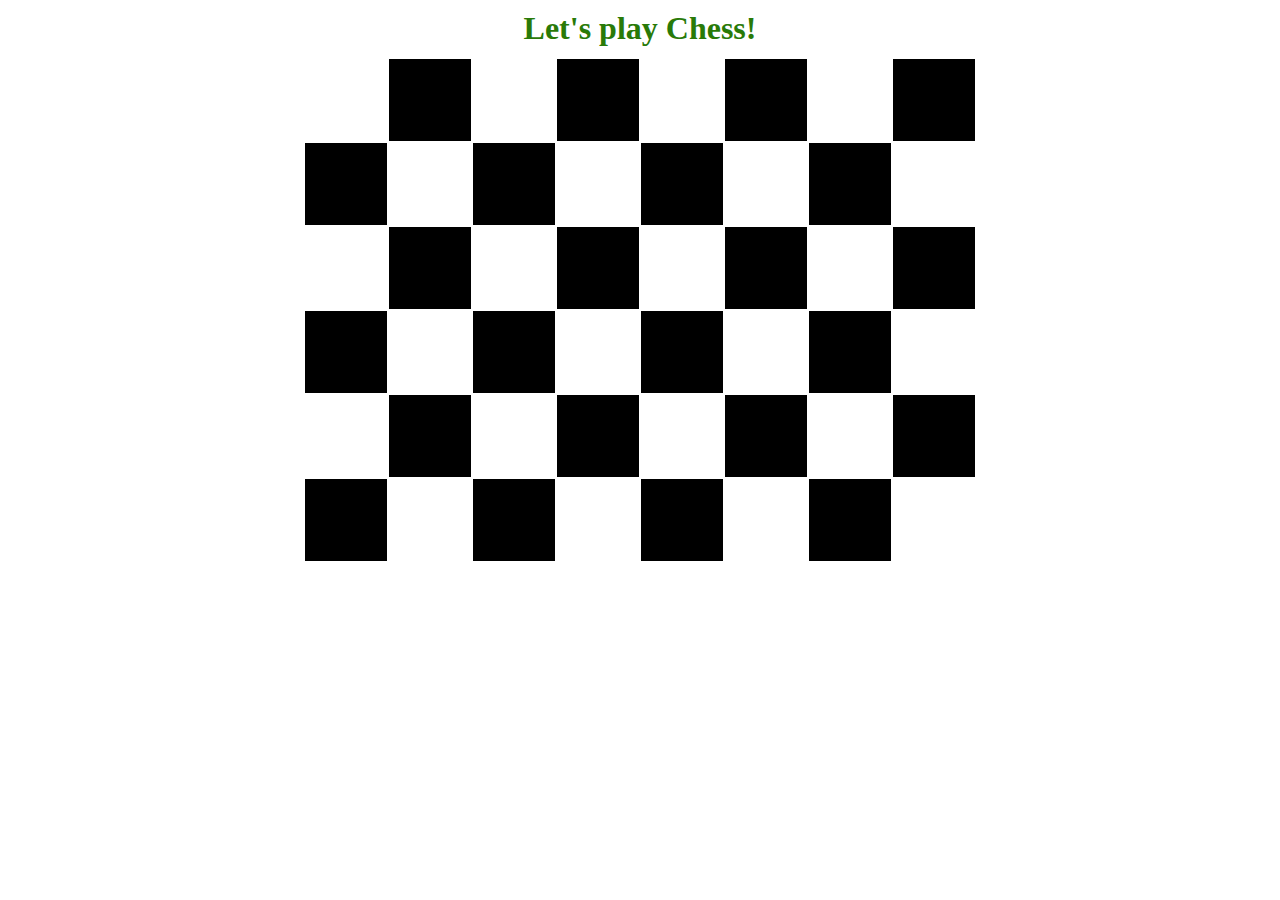
==== pw/Act02/index.html @ 278c5d93 "add chess" ====
<!DOCTYPE html>
<html lang="en">
<head>
  <meta charset="UTF-8">
  <link rel="stylesheet" href="style.css" type="text/css">
  <title>Chess</title>
</head>
<body>
  <h1>Let's play Chess!</h1>
  <table>
    <tr>
      <td class="border-bottom border-right"></td>
      <td class="border-bottom bg "></td>
      <td class="border-bottom border-left "></td>
      <td class="border-bottom border-left bg"></td>
      <td class="border-bottom border-left "></td>
      <td class="border-bottom border-left bg"></td>
      <td class="border-bottom border-left "></td>
      <td class="border-left bg"></td>
    </tr>
    <tr>
        <td class="border-bottom border-right bg"></td>
        <td class="border-bottom"></td>
        <td class="border-bottom border-left bg"></td>
        <td class="border-bottom border-left"></td>
        <td class="border-bottom border-left bg"></td>
        <td class="border-bottom border-left"></td>
        <td class="border-bottom border-left bg"></td>
        <td class="border-bottom border-left"></td>
      </tr>
      <tr>
        <td class="border-bottom border-right"></td>
        <td class="border-bottom bg"></td>
        <td class="border-bottom border-left"></td>
        <td class="border-bottom border-left bg"></td>
        <td class="border-bottom border-left"></td>
        <td class="border-bottom border-left bg"></td>
        <td class="border-bottom border-left"></td>
        <td class="border-bottom border-left bg"></td>
      </tr>
      <tr>
        <td class="border-bottom border-right bg"></td>
        <td class="border-bottom"></td>
        <td class="border-bottom border-left bg"></td>
        <td class="border-bottom border-left"></td>
        <td class="border-bottom border-left bg"></td>
        <td class="border-bottom border-left"></td>
        <td class="border-bottom border-left bg"></td>
        <td class="border-bottom border-left"></td>
      </tr>
      <tr>
        <td class="border-bottom border-right"></td>
        <td class="border-bottom bg"></td>
        <td class="border-bottom border-left"></td>
        <td class="border-bottom border-left bg"></td>
        <td class="border-bottom border-left"></td>
        <td class="border-bottom border-left bg"></td>
        <td class="border-bottom border-left"></td>
        <td class="border-bottom border-left bg"></td>
      </tr>
      <tr>
        <td class="bg border-right"></td>
        <td class=""></td>
        <td class="bg border-left"></td>
        <td class=" border-left"></td>
        <td class="bg border-left"></td>
        <td class=" border-left"></td>
        <td class="bg border-left"></td>
        <td class=" border-left"></td>
      </tr>
  </table>
</body>
</html>
---- pw/Act02/style.css ----
h1 {
    width: fit-content;
    margin: 10px auto;
    color: rgb(41, 122, 8);
    align: "center";
}

table{
    margin-left: auto;
    margin-right: auto;
}

td {
    width: 80px;
    height: 80px;

}
.bg{
    background-color: black;
}

td:hover {
    background-color: rgba(255, 0, 0, 0.5);
}
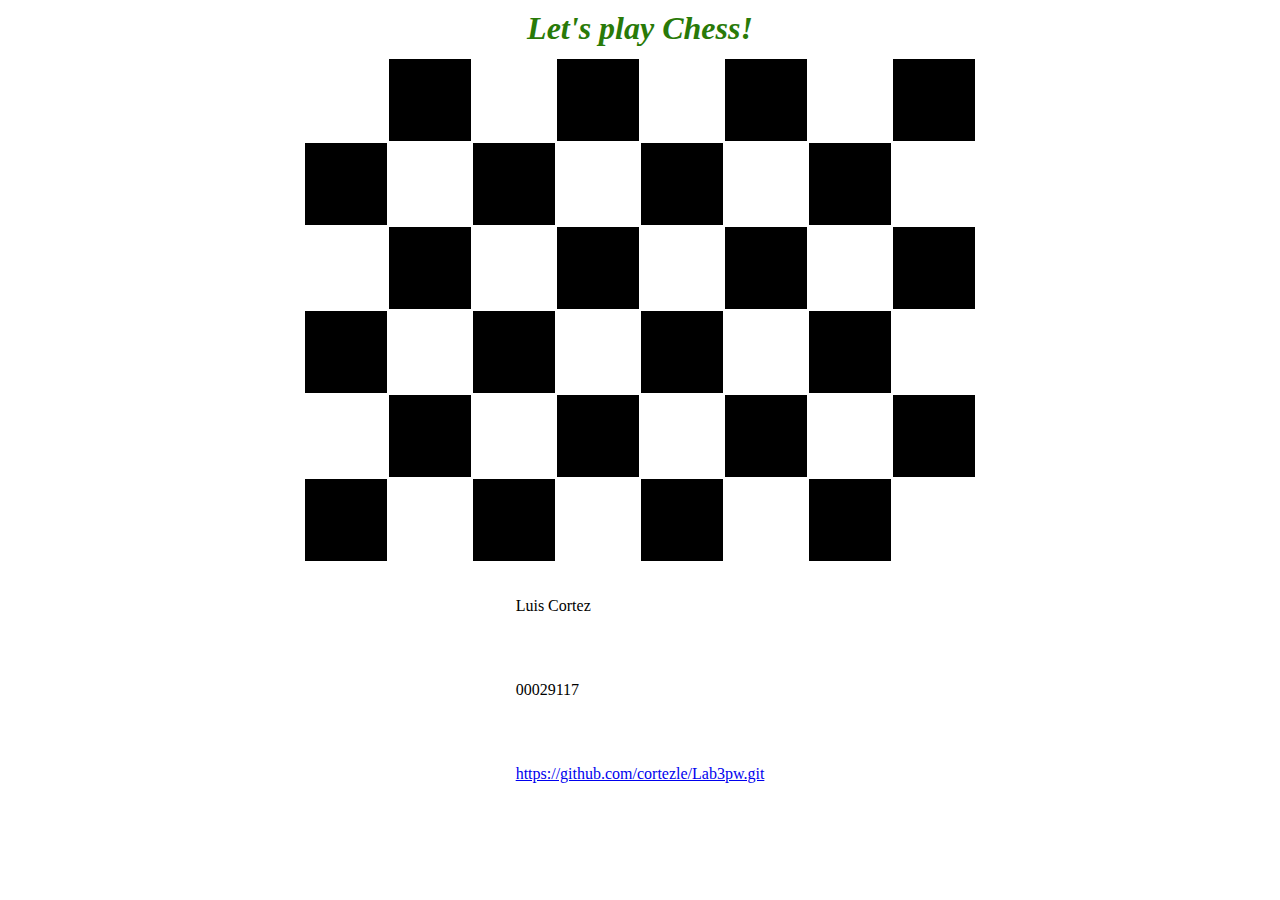
==== commit b8185fb8: "add hover of hidden and visible" ====
--- a/pw/Act02/index.html
+++ b/pw/Act02/index.html
@@ -6,27 +6,29 @@
   <title>Chess</title>
 </head>
 <body>
+  <div class="cntr">
   <h1>Let's play Chess!</h1>
+</div>
   <table>
     <tr>
-      <td class="border-bottom border-right"></td>
-      <td class="border-bottom bg "></td>
-      <td class="border-bottom border-left "></td>
-      <td class="border-bottom border-left bg"></td>
-      <td class="border-bottom border-left "></td>
-      <td class="border-bottom border-left bg"></td>
-      <td class="border-bottom border-left "></td>
-      <td class="border-left bg"></td>
+      <td class="border-bottom border-right bgletras"><div class="p"></div><p>Torre</p></div></td>
+      <td class="border-bottom bg ">Caballo</td>
+      <td class="border-bottom border-left bgletras ">Alfil</td>
+      <td class="border-bottom border-left bg">Dama</td>
+      <td class="border-bottom border-left bgletras">Rey</td>
+      <td class="border-bottom border-left bg">Alfil</td>
+      <td class="border-bottom border-left bgletras">Caballo</td>
+      <td class="border-left bg">Torre</td>
     </tr>
     <tr>
-        <td class="border-bottom border-right bg"></td>
-        <td class="border-bottom"></td>
-        <td class="border-bottom border-left bg"></td>
-        <td class="border-bottom border-left"></td>
-        <td class="border-bottom border-left bg"></td>
-        <td class="border-bottom border-left"></td>
-        <td class="border-bottom border-left bg"></td>
-        <td class="border-bottom border-left"></td>
+        <td class="border-bottom border-right bg">Peon Negro</td>
+        <td class="border-bottom bgletras">Peon Negro</td>
+        <td class="border-bottom border-left bg">Peon Negro</td>
+        <td class="border-bottom border-left bgletras">Peon Negro</td>
+        <td class="border-bottom border-left bg">Peon Negro</td>
+        <td class="border-bottom border-left bgletras">Peon Negro</td>
+        <td class="border-bottom border-left bg">Peon</td>
+        <td class="border-bottom border-left bgletras">Peon Negro</td>
       </tr>
       <tr>
         <td class="border-bottom border-right"></td>
@@ -69,5 +71,14 @@
         <td class=" border-left"></td>
       </tr>
   </table>
+  <footer>
+    <div class="ft">
+    <table>
+    <tr><td>Luis Cortez</td></tr>
+    <tr><td>00029117</td></tr>
+    <tr><td><a href="https://github.com/cortezle/Lab3pw.git">https://github.com/cortezle/Lab3pw.git</a></td></tr>
+  </table>
+  </div>
+  </footer>
 </body>
 </html>--- a/pw/Act02/style.css
+++ b/pw/Act02/style.css
@@ -2,7 +2,8 @@
     width: fit-content;
     margin: 10px auto;
     color: rgb(41, 122, 8);
-    align: "center";
+    font-style: oblique;
+    font-weight: bold;
 }
 
 table{
@@ -19,6 +20,25 @@
     background-color: black;
 }
 
+
 td:hover {
     background-color: rgba(255, 0, 0, 0.5);
+    visibility: visible;
+    color: black;
 }
+
+.p{
+    visibility: hidden;
+}
+
+.cntr{
+    align:"center";
+}
+
+.bgletras{
+    color: white;
+}
+
+.ft{
+    margin: none;
+}